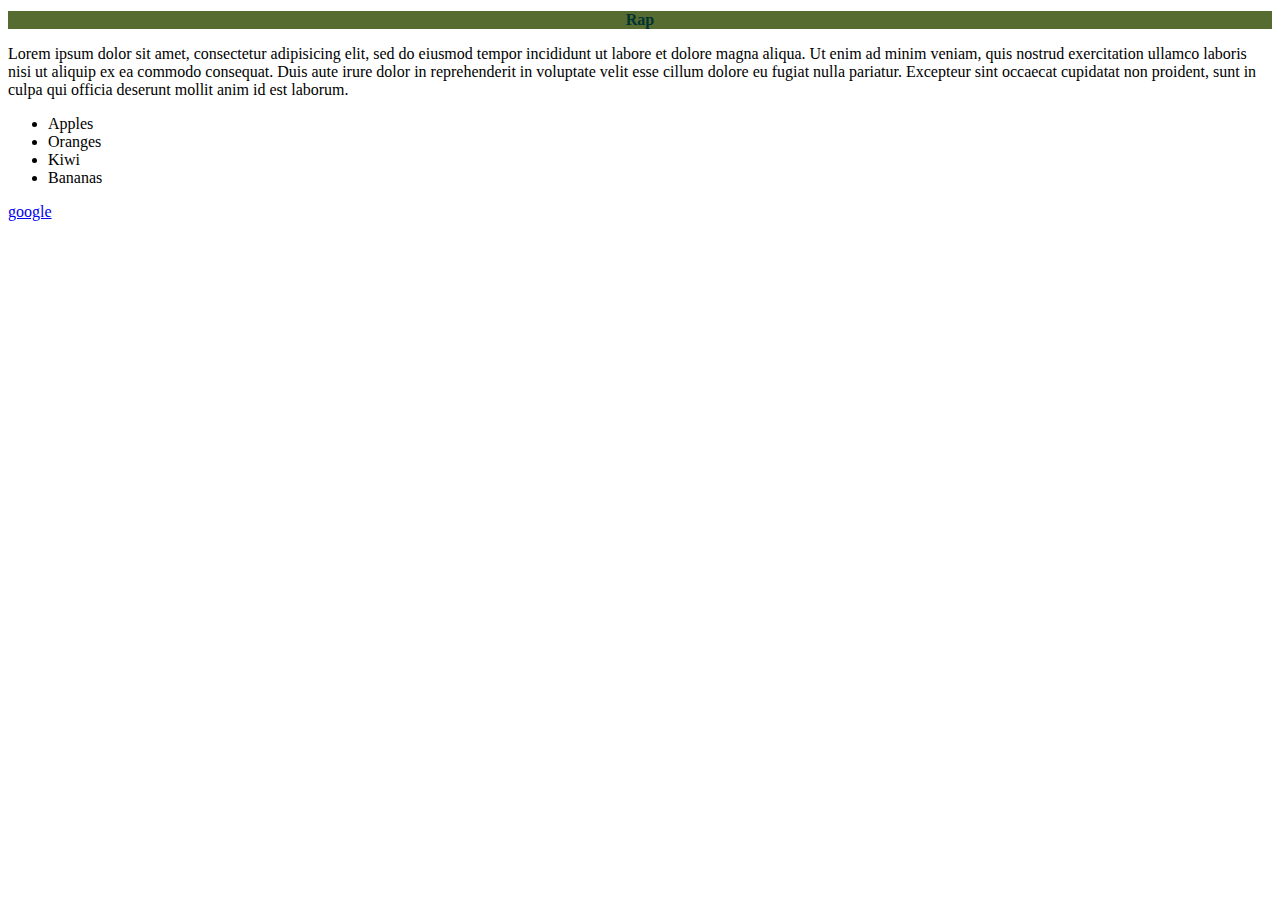
==== class_examples/css-intro/index.html @ 010d559f "learned some new tingz" ====
<!DOCTYPE html>
<html lang="en" dir="ltr">

    <head>
        <meta charset="utf-8">
        <title>The Underground</title>
        <link rel="stylesheet
    " href="style.css">
    </head>

    <body>
        <h1>Rap</h1>
        <p>Lorem ipsum dolor sit amet, consectetur adipisicing elit, sed do eiusmod tempor incididunt ut labore et dolore magna aliqua. Ut enim ad minim veniam, quis nostrud exercitation ullamco laboris nisi ut aliquip ex ea commodo consequat. Duis aute
            irure dolor in reprehenderit in voluptate velit esse cillum dolore eu fugiat nulla pariatur. Excepteur sint occaecat cupidatat non proident, sunt in culpa qui officia deserunt mollit anim id est laborum.</p>

        <ul>
            <li>Apples</li>
            <li>Oranges</li>
            <li>Kiwi</li>
            <li>Bananas</li>
        </ul>

        <a href="https://google.com">google</a>


    </body>

</html>
---- class_examples/css-intro/style.css ----
h1{color: rgb(0,50,50);
/* color: teal;
color: #bada55} */
background-color: #556b2f;
text-align: center;
font-size: 12pt;

}
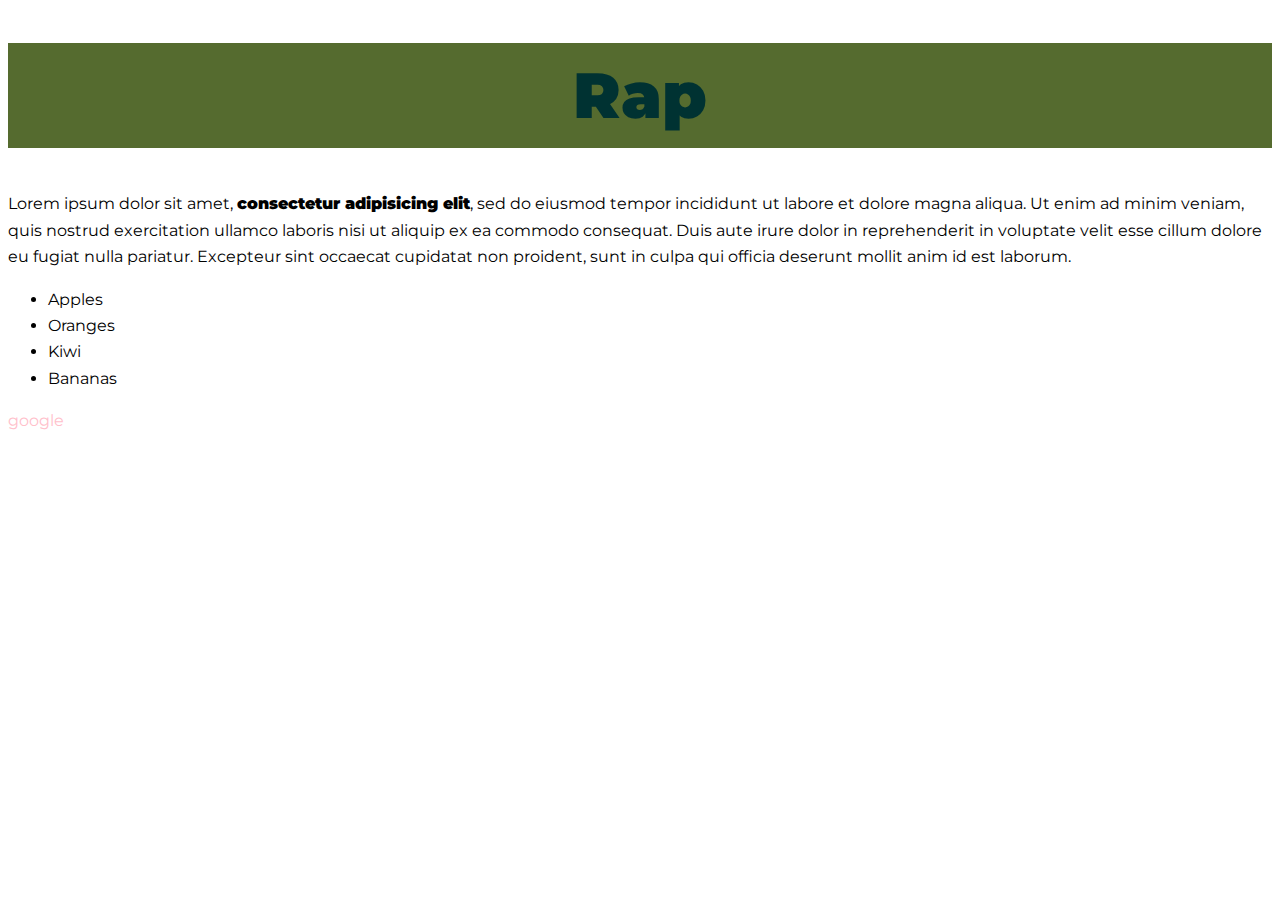
==== commit b4ce7ccf: "stuff from class" ====
--- a/class_examples/css-intro/index.html
+++ b/class_examples/css-intro/index.html
@@ -4,13 +4,13 @@
     <head>
         <meta charset="utf-8">
         <title>The Underground</title>
-        <link rel="stylesheet
-    " href="style.css">
+        <link rel="stylesheet" href="style.css">
     </head>
 
     <body>
         <h1>Rap</h1>
-        <p>Lorem ipsum dolor sit amet, consectetur adipisicing elit, sed do eiusmod tempor incididunt ut labore et dolore magna aliqua. Ut enim ad minim veniam, quis nostrud exercitation ullamco laboris nisi ut aliquip ex ea commodo consequat. Duis aute
+        <p>Lorem ipsum dolor sit amet, <b>consectetur adipisicing elit</b>, sed do eiusmod tempor incididunt ut labore et dolore magna aliqua. Ut enim ad minim veniam, quis nostrud exercitation ullamco laboris nisi ut aliquip ex ea commodo consequat.
+            Duis aute
             irure dolor in reprehenderit in voluptate velit esse cillum dolore eu fugiat nulla pariatur. Excepteur sint occaecat cupidatat non proident, sunt in culpa qui officia deserunt mollit anim id est laborum.</p>
 
         <ul>
--- a/class_examples/css-intro/style.css
+++ b/class_examples/css-intro/style.css
@@ -1,8 +1,31 @@
+@import url('https://fonts.googleapis.com/css?family=Montserrat&display=swap');
+
+body{font-family: 'Montserrat', sans-serif;
+font-size: 12pt;
+line-height: 1.65;
+
+}
+
+
+
 h1{color: rgb(0,50,50);
 /* color: teal;
 color: #bada55} */
 background-color: #556b2f;
 text-align: center;
 font-size: 12pt;
+font-size: 12px;
+font-size: 400%; 400% of the default browser
+font-family: 'Lato', sans-serif;
+font-weight: 900;
+}
 
+b, strong {
+  font-weight: 900;
+  font-family: 'Montserrat', sans-serif;
 }
+
+a{
+  color: pink;
+  text-decoration: none;
+}
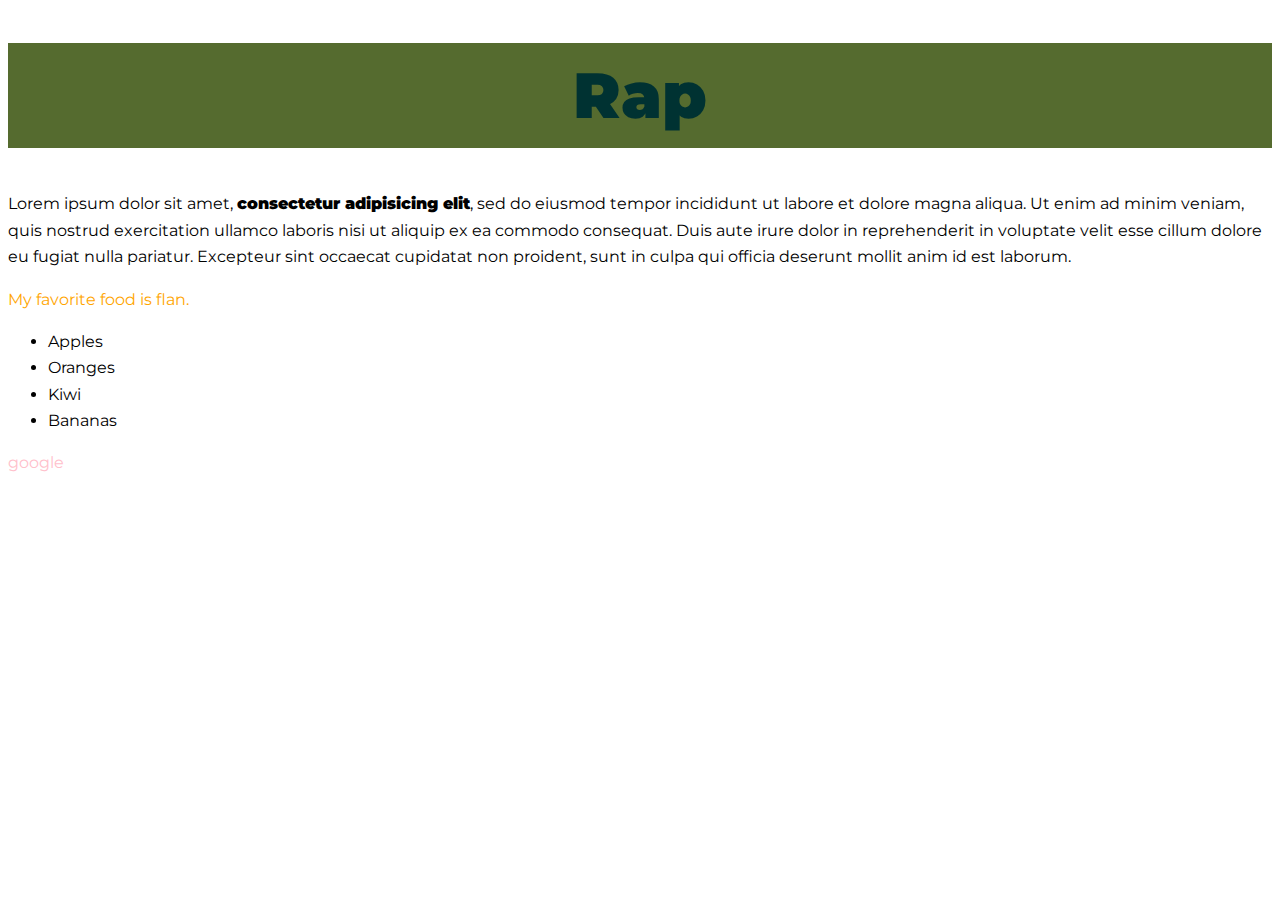
==== commit 1324b0d0: "class work" ====
--- a/class_examples/css-intro/index.html
+++ b/class_examples/css-intro/index.html
@@ -13,6 +13,8 @@
             Duis aute
             irure dolor in reprehenderit in voluptate velit esse cillum dolore eu fugiat nulla pariatur. Excepteur sint occaecat cupidatat non proident, sunt in culpa qui officia deserunt mollit anim id est laborum.</p>
 
+        <p class="flan">My favorite food is flan.</p>
+
         <ul>
             <li>Apples</li>
             <li>Oranges</li>
--- a/class_examples/css-intro/style.css
+++ b/class_examples/css-intro/style.css
@@ -29,3 +29,8 @@
   color: pink;
   text-decoration: none;
 }
+
+.flan{
+  font-weight: 400;
+  color: orange;
+}
